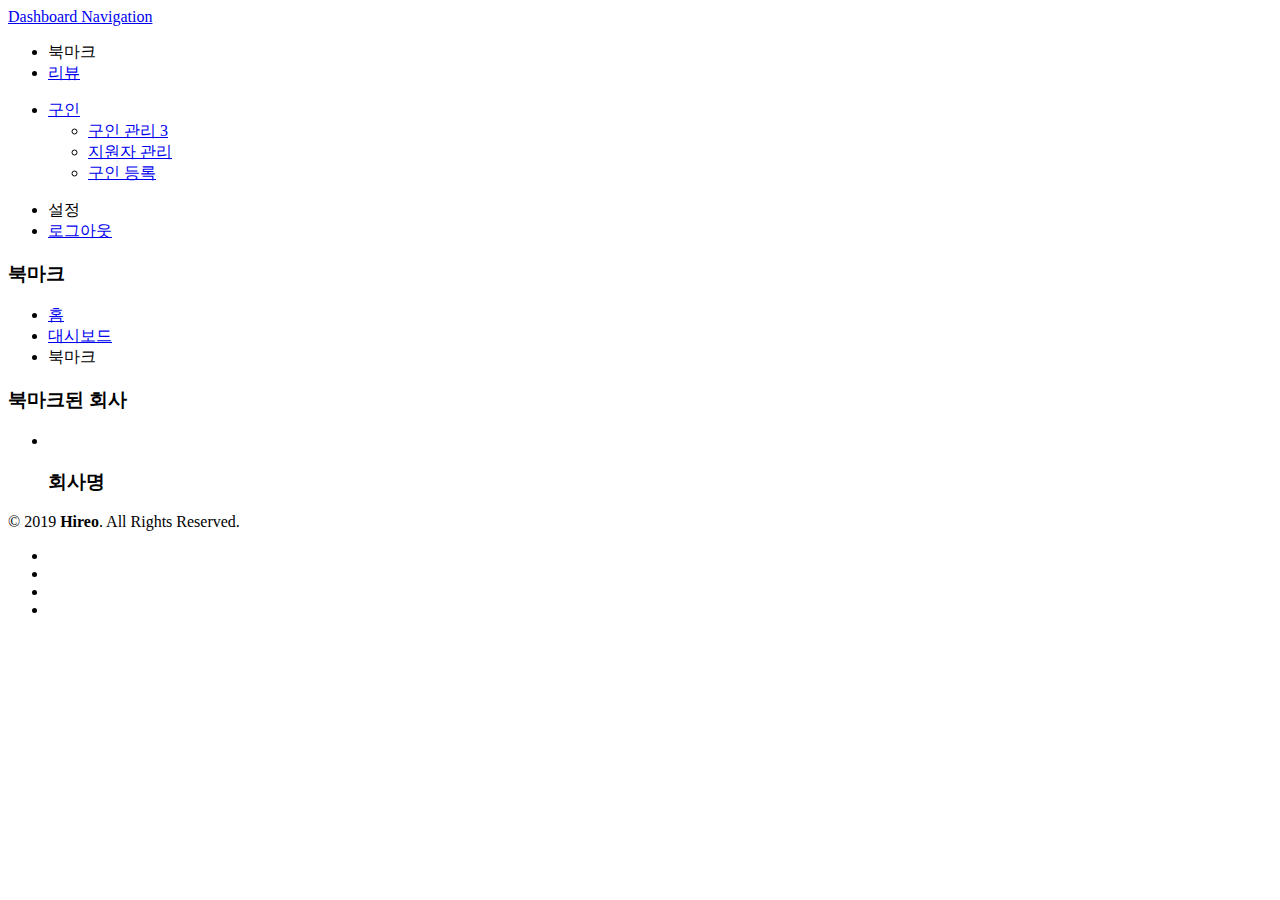
==== src/main/resources/templates/account/bookmark.html @ caaee0f9 "정적 리소스 등 업로드" ====
<!doctype html>
<html lang="ko" th:replace="~{template/layout/layout-home::layout(content=~{::.layout-content}, isTransparentHeader=false, hasFooter=false)}"
	  xmlns:th="http://www.thymeleaf.org">

<th:block class="layout-content">
	<!-- Dashboard Container -->
	<div class="dashboard-container">
		<!-- Dashboard Sidebar
        ================================================== -->
		<div class="dashboard-sidebar">
			<div class="dashboard-sidebar-inner" data-simplebar>
				<div class="dashboard-nav-container">

					<!-- Responsive Navigation Trigger -->
					<a href="#" class="dashboard-responsive-nav-trigger">
					<span class="hamburger hamburger--collapse" >
						<span class="hamburger-box">
							<span class="hamburger-inner"></span>
						</span>
					</span>
						<span class="trigger-title">Dashboard Navigation</span>
					</a>

					<!-- Navigation -->
					<div class="dashboard-nav">
						<div class="dashboard-nav-inner">

							<ul th:data-submenu-title="#{start}">
								<li class="active"><a th:href="#{/accounts/bookmark}"><i class="icon-material-outline-star-border"></i> <th:block th:text="#{bookmark}">북마크</th:block></a></li>
								<li><a href="dashboard-reviews.html"><i class="icon-material-outline-rate-review"></i> <th:block th:text="#{reviews}">리뷰</th:block></a></li>
							</ul>

							<ul th:data-submenu-title="#{organize.manage}">
								<li><a href="#"><i class="icon-material-outline-business-center"></i> <th:block th:text="#{organize.jobs}">구인</th:block></a>
									<ul>
										<li><a href="dashboard-manage-jobs.html"><th:block th:text="#{organize.jobs.manage}">구인 관리</th:block> <span class="nav-tag">3</span></a></li>
										<li><a href="dashboard-manage-candidates.html" th:text="#{organize.candidates.manage}">지원자 관리</a></li>
										<li><a href="dashboard-post-a-job.html" th:text="#{organize.jobs.post}">구인 등록</a></li>
									</ul>
								</li>
							</ul>

							<ul th:data-submenu-title="#{account}">
								<li><a th:href="@{/accounts/manage}"><i class="icon-material-outline-settings"></i> <th:block th:text="#{settings}">설정</th:block></a></li>
								<li><a href="#" th:class="logout-button"><i class="icon-material-outline-power-settings-new"></i><th:block th:text="#{logout}">로그아웃</th:block></a></li>
							</ul>

						</div>
					</div>
					<!-- Navigation / End -->

				</div>
			</div>
		</div>
		<!-- Dashboard Sidebar / End -->

		<!-- Dashboard Content
		================================================== -->
		<div class="dashboard-content-container" data-simplebar>
			<div class="dashboard-content-inner" >

				<!-- Dashboard Headline -->
				<div class="dashboard-headline">
					<h3 th:text="#{bookmark}">북마크</h3>

					<!-- Breadcrumbs -->
					<nav id="breadcrumbs" class="dark">
						<ul>
							<li><a th:text="#{home}" href="#">홈</a></li>
							<li><a th:text="#{dashboard}" href="#">대시보드</a></li>
							<li th:text="#{bookmark}">북마크</li>
						</ul>
					</nav>
				</div>

				<!-- Row -->
				<div class="row">

					<!-- Dashboard Box -->
					<div class="col-xl-12">
						<div class="dashboard-box margin-top-0">

							<!-- Headline -->
							<div class="headline">
								<h3><i class="icon-material-outline-business-center"></i>
									<th:block th:text="#{settings.bookmark.companies}">북마크된 회사</th:block></h3>
							</div>

							<div class="content">
								<ul class="dashboard-box-list">
									<li th:each="companyBookmark : ${companyBookmarks.getContent()}">
										<!-- Job Listing -->
										<div class="job-listing">

											<!-- Job Listing Details -->
											<div class="job-listing-details">

												<!-- Logo -->
												<a href="#" class="job-listing-company-logo">
													<img src="images/company-logo-02.png" alt="">
												</a>

												<!-- Details -->
												<div class="job-listing-description">
													<h3 class="job-listing-title"><a th:text="${companyBookmark.company.name}"
																					 th:href="@{/companies/{companyId}(companyId=${companyBookmark.company.id})}">회사명</a></h3>
												</div>
											</div>
										</div>
									</li>
								</ul>
							</div>
						</div>
					</div>
				</div>
				<!-- Row / End -->

				<!-- Footer -->
				<div class="dashboard-footer-spacer"></div>
				<div class="small-footer margin-top-15">
					<div class="small-footer-copyrights">
						© 2019 <strong>Hireo</strong>. All Rights Reserved.
					</div>
					<ul class="footer-social-links">
						<li>
							<a href="#" title="Facebook" data-tippy-placement="top">
								<i class="icon-brand-facebook-f"></i>
							</a>
						</li>
						<li>
							<a href="#" title="Twitter" data-tippy-placement="top">
								<i class="icon-brand-twitter"></i>
							</a>
						</li>
						<li>
							<a href="#" title="Google Plus" data-tippy-placement="top">
								<i class="icon-brand-google-plus-g"></i>
							</a>
						</li>
						<li>
							<a href="#" title="LinkedIn" data-tippy-placement="top">
								<i class="icon-brand-linkedin-in"></i>
							</a>
						</li>
					</ul>
					<div class="clearfix"></div>
				</div>
				<!-- Footer / End -->

			</div>
		</div>
		<!-- Dashboard Content / End -->

	</div>
	<!-- Dashboard Container / End -->
</th:block>
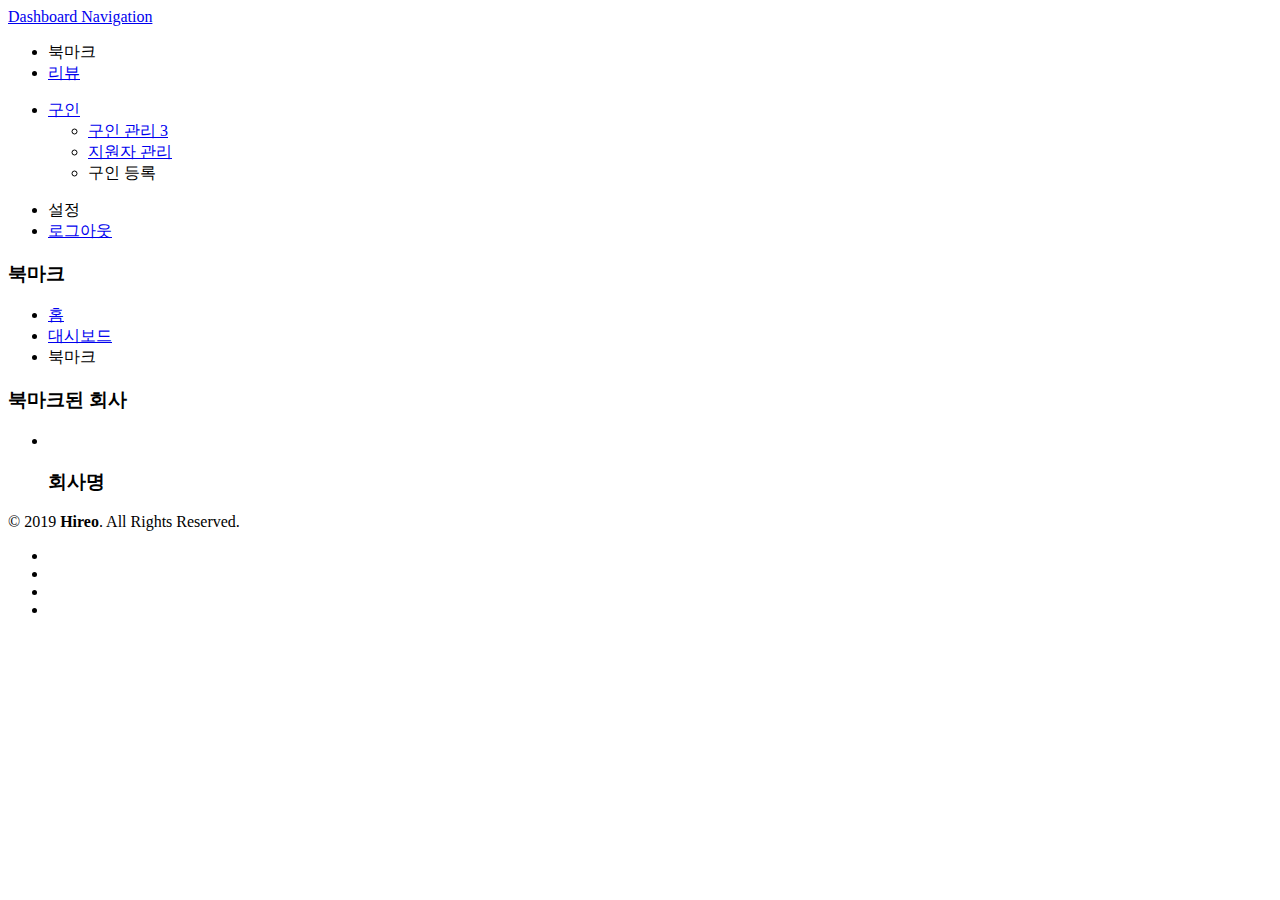
==== commit 7c27bd7f: "refactor: 사소한 변경" ====
--- a/src/main/resources/templates/account/bookmark.html
+++ b/src/main/resources/templates/account/bookmark.html
@@ -35,7 +35,7 @@
 									<ul>
 										<li><a href="dashboard-manage-jobs.html"><th:block th:text="#{organize.jobs.manage}">구인 관리</th:block> <span class="nav-tag">3</span></a></li>
 										<li><a href="dashboard-manage-candidates.html" th:text="#{organize.candidates.manage}">지원자 관리</a></li>
-										<li><a href="dashboard-post-a-job.html" th:text="#{organize.jobs.post}">구인 등록</a></li>
+										<li><a th:href="@{/accounts/jobs/post}" th:text="#{organize.jobs.post}">구인 등록</a></li>
 									</ul>
 								</li>
 							</ul>
